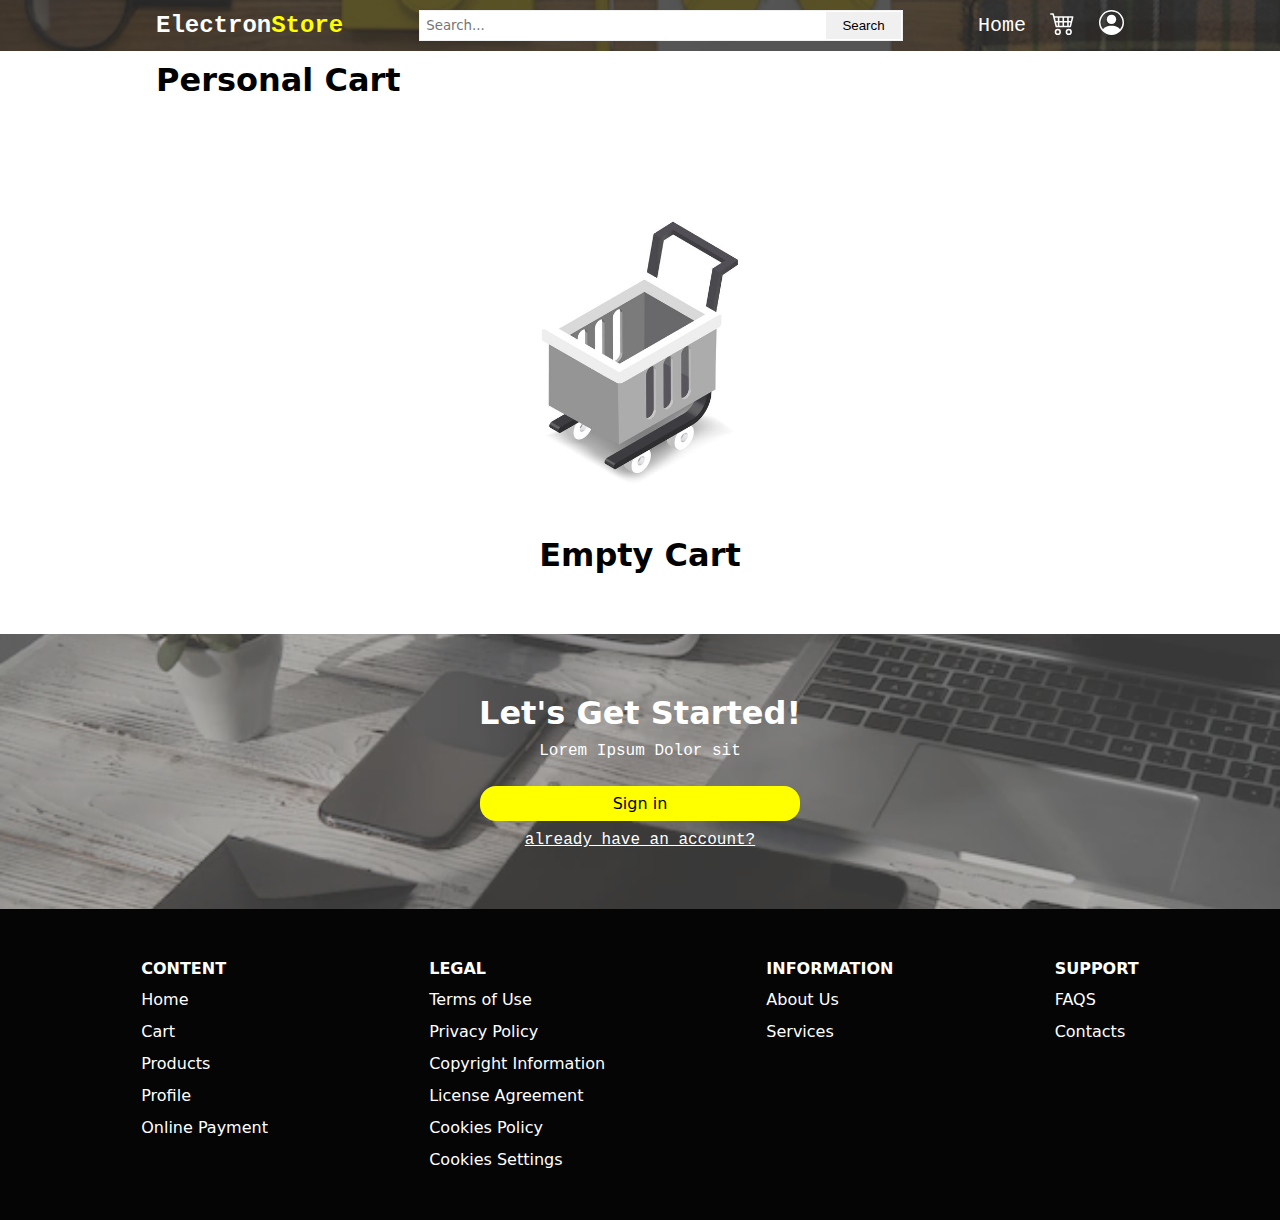
==== src/pages/cart.html @ 2853a4fe "inputed the files from the root folde" ====
<!DOCTYPE html>
<html lang="en">
    <head>
        <meta charset="UTF-8">
        <meta name="viewport" content="width=device-width, initial-scale=1.0">
        <title>ElectronStore</title>
        <link rel="stylesheet" href="../../assets/style/cart.css">
    </head>
<body>
    <header>
        <div class="container-row">

            <div class="logo"><h1>Electron<span class="yellow">Store</span></h1></div>
            <div class="search-bar">
                <input type="text" class="light" placeholder="Search...">
                <button class="btn">Search</button>
            </div>
            <nav>
                <ul>
                    <li><a href="../../index.html">Home</a></li>
                    <li><a href="#">
                        <svg xmlns="http://www.w3.org/2000/svg" width="25" height="25" fill="currentColor" class="bi bi-cart4" viewBox="0 0 16 16">
                            <path d="M0 2.5A.5.5 0 0 1 .5 2H2a.5.5 0 0 1 .485.379L2.89 4H14.5a.5.5 0 0 1 .485.621l-1.5 6A.5.5 0 0 1 13 11H4a.5.5 0 0 1-.485-.379L1.61 3H.5a.5.5 0 0 1-.5-.5M3.14 5l.5 2H5V5zM6 5v2h2V5zm3 0v2h2V5zm3 0v2h1.36l.5-2zm1.11 3H12v2h.61zM11 8H9v2h2zM8 8H6v2h2zM5 8H3.89l.5 2H5zm0 5a1 1 0 1 0 0 2 1 1 0 0 0 0-2m-2 1a2 2 0 1 1 4 0 2 2 0 0 1-4 0m9-1a1 1 0 1 0 0 2 1 1 0 0 0 0-2m-2 1a2 2 0 1 1 4 0 2 2 0 0 1-4 0"/>
                        </svg>
                    </a></li>
                    <li><a href="#">
                        <svg xmlns="http://www.w3.org/2000/svg" width="25" height="25" fill="currentColor" class="bi bi-person-circle" viewBox="0 0 16 16">
                            <path d="M11 6a3 3 0 1 1-6 0 3 3 0 0 1 6 0z"/>
                            <path fill-rule="evenodd" d="M0 8a8 8 0 1 1 16 0A8 8 0 0 1 0 8zm8-7a7 7 0 0 0-5.468 11.37C3.242 11.226 4.805 10 8 10s4.757 1.225 5.468 2.37A7 7 0 0 0 8 1z"/>
                        </svg>
                    </a></li>
                </ul>
            </nav>

        </div>
        <img src="/assets/images/header-bg-2.webp" alt="">
    </header>

    <main>

        <div class="container-row">


            <h2 class="ff-2 f-3 bold"> Personal Cart </h2>
            <div class="cart" id="cart">
                
                <div class="empty-cart" id="empty-cart">
                    <img src="../../assets/images/empty-cart.jpg" alt="">
                    <h4 class="ff-2 f-3 bold">Empty Cart</h4>
                </div>

            </div>

            
            
        </div>
        
        <div class="call-to-action">
            <div class="container-column">
                <h2 class="ff-2 f-3 bold">Let's Get Started!</h2>
                <p class="f-1">Lorem Ipsum Dolor sit</p>
                <a href="#" class="ff-2 f-1 sign-in">Sign in</a>
                <a href="#" class="log-in">already have an account?</a>

            </div>
            <img src="../../assets/images/header-bg.webp" alt="">
        </div>

    </main>


    <footer>
        <div class="container">
            <nav class="ff-2">
                <ul class="links-">
                    <h3 class="f-1">CONTENT</h3>
                    <li><a href="../../index.html">Home</a></li>
                    <li><a href="cart.html">Cart</a></li>
                    <li><a href="#">Products</a></li>
                    <li><a href="#">Profile</a></li>
                    <li><a href="#">Online Payment</a></li>
                </ul>
                <ul class="links-">
                    <h3 class="f-1">LEGAL</h3>
                    <li><a href="#">Terms of Use</a></li>
                    <li><a href="#">Privacy Policy</a></li>
                    <li><a href="#">Copyright Information</a></li>
                    <li><a href="#">License Agreement</a></li>
                    <li><a href="#">Cookies Policy</a></li>
                    <li><a href="#">Cookies Settings</a></li>
                </ul>
                <ul class="links-">
                    <h3 class="f-1">INFORMATION</h3>
                    <li><a href="#">About Us</a></li>
                    <li><a href="#">Services</a></li>
                </ul>
                <ul class="links-">
                    <h3 class="f-1">SUPPORT</h3>
                    <li><a href="#">FAQS</a></li>
                    <li><a href="#">Contacts</a></li>
                </ul>
            </nav>
        </div>
    </footer>

    <script src="../../assets/js/server.js"></script>
    <script src="../../assets/js/cart.js"></script>
</body>
</html>
---- assets/style/cart.css ----
* {
    margin: 0;
    padding: 0;
    box-sizing: border-box;
}

body {
    font-size: 1.25rem;
    font-family: 'Courier New', Courier, monospace;
}

/* COLOR */
.yellow {
    color: yellow;
}
.grey {
    color: #707070;
}
/*///////////////*/


/* FONT STYLE */

.f-1 {
    font-size: 1rem;
}
.f-2 {
    font-size: 1.5rem;
}
.f-3 {
    font-size: 2rem;
}


.light {
    font-weight: 100;
}
.bold {
    font-weight: 700;
}

.ff-1 {
    font-family: 'Courier New', Courier, monospace;
}
.ff-2 {
    font-family: system-ui, -apple-system, BlinkMacSystemFont, 'Segoe UI', Roboto, Oxygen, Ubuntu, Cantarell, 'Open Sans', 'Helvetica Neue', sans-serif;
}

/* ///////////// */








h1 {
    font-size: 1.5rem;
    color: #fff;
}
h2 {
    width: 100%;
}


.container-row {
    display: flex;
    flex-direction: row;
    justify-content: space-between;
    align-items: center;
    flex-wrap: wrap;
    width: 90%;
    max-width: 968px;
    margin: 0 auto;
    padding: .5em 0;
    gap: 50px;
    position: relative;
}
.container-column {
    display: flex;
    flex-direction: column;
    justify-content: center;
    width: 90%;
    max-width: 968px;
    margin: 0 auto;
    padding: .5em 0;
}



header {
    width: 100%;
    height: fit-content;
    background-color: rgb(48, 48, 48,.8);
    position: relative;
    overflow: hidden;
}
header img {
    width: 100%;
    height: 100%;
    object-fit: cover;
    object-position: center;
    position: absolute;
    top: 0;
    left: 0;
    z-index: -1;
} 








nav ul {
    display: flex;
    flex-direction: row;
    align-items: center;
    column-gap: 1.5rem;
    position: relative;
}
nav li {
    list-style-type: none;
}
nav a {
    text-decoration: none;
    color: #fff;
}






.search-bar {
    position: relative;
    top: 0;
    left: 0;
    width: 50%;
    position: relative;
}
.search-bar input {
    width: 100%;
    height: 100%;
    padding: .5em;
    border: 1.5px solid #f0f0f0;
    font-weight: 300;
    font-family: system-ui, -apple-system, BlinkMacSystemFont, 'Segoe UI', Roboto, Oxygen, Ubuntu, Cantarell, 'Open Sans', 'Helvetica Neue', sans-serif;
}
.search-bar input::placeholder {
    font-weight: 300;
}
.search-bar .btn {
    width: fit-content;
    position: absolute;
    top: 2px;
    right: 2px;
    bottom: 1.5px;
    border:none;
    background-color: #f0f0f0;
    padding: 0 1rem;
    cursor: pointer;
}



.cart {
    width: 100%;
    display: flex;
    flex-direction: row;
    justify-content: start;
    flex-wrap: wrap;
    gap: .5em;
    padding-bottom: 50px;
}
.product {
    display: flex;
    flex-direction: row;
    position: relative;
    padding: .5em;
    width: 49%;
    height: 10rem;
    background-color: #fff;
    border: 1px solid #e0e0e0;
}
.product .img-div {
    width: 30%;
    height: 100%;
    display: flex;
    justify-content: center;
    align-items: center;
}
.product .img-div img {
    object-fit: cover;
    object-position: center;
    width: 100%;
    height: 100%;
}
.product .description {
    width: 70%;
    padding: .5em;
    position: relative;
}


.product .price {
    position: absolute;
    bottom: 0;
    left: .5em;
}
.product button {
    position: absolute;
    right: 4.5em;
    bottom: 0;
    background-color: red;
    color: #fff;
    border: none;
    padding: .5em;
}
.product .remove {
    right: 0;
    background-color: orange;
}


.empty-cart {
    margin: 0 auto;
    width: 80%;
    background-color: #fff;
    display: flex;
    flex-direction: column;
    justify-content: center;
    align-items: center;
}
.empty-cart img {
    width: 50%;
    height: 100%;
    object-fit: cover;
    object-position: center;
}




.call-to-action {
    width: 100%;
    background-color: rgb(112, 112, 112, .5);
    color: #fff;
    padding: 50px 0;
    position: relative;
}
.call-to-action img {
    position: absolute;
    top: 0;
    left: 0;
    width: 100%;
    height: 100%;
    object-fit: cover;
    object-position: center;
    z-index: -1;
}

.call-to-action .container-column {
    width: 50%;
    text-align: center;
    justify-content: center;
    align-items: center;
    gap: .5em;
}
.call-to-action .sign-in {
    text-decoration: none;
    width: 50%;
    margin-top: 1em;
    padding: .5em;
    background-color: yellow;
    color: #000;
    border: none;
    border-radius: 1em;
}
.call-to-action .log-in {
    color: #fff;
    font-size: 1rem;
}







footer nav {
    background-color: #050505;
    width: 100%;
    padding: 50px 0;
    display: flex;
    flex-direction: row;
    justify-content: space-evenly;
    row-gap: 50px;
}
footer nav ul {
    display: flex;
    flex-direction: column;
    align-items: start;
    padding: 0 1em;
    gap: .5rem; 
}
footer nav h3 {
    color: #fff;
}
footer nav a {
    text-decoration: none;
    font-size: 1rem;
    font-weight: 100;
    transition: all .1s ease-in-out;
}
footer nav a:hover {
    color: yellow;
}
footer {
    position: relative;
    height: fit-content;
    background-color: #050505;
    overflow: hidden;
}




@media (max-width: 700px){
    .logo h1{
        font-size: 1rem;
        padding-top: .5em;
    }
    header:first-child{
        flex-direction: column;
    }
    header nav {
        position: absolute;
        right: 0;
        top: .5em;
    }
    header nav ul:first-child {
        position: relative;
    }
    header nav ul {
        column-gap: 1rem;
    }
    .search-bar {
        width: 90%;
        margin: 0 auto;
    }


    .cart {
        flex-direction: column;
    }
    .product {
        width: 100%;
    }

    .product .price {
        font-size: 1.2rem;
    }
    .product button {
        font-size: .8rem;
    }


    .call-to-action .container-column {
        width: 90%;
    }




    footer nav {
        flex-direction: column;
        justify-content: center;
    }
}
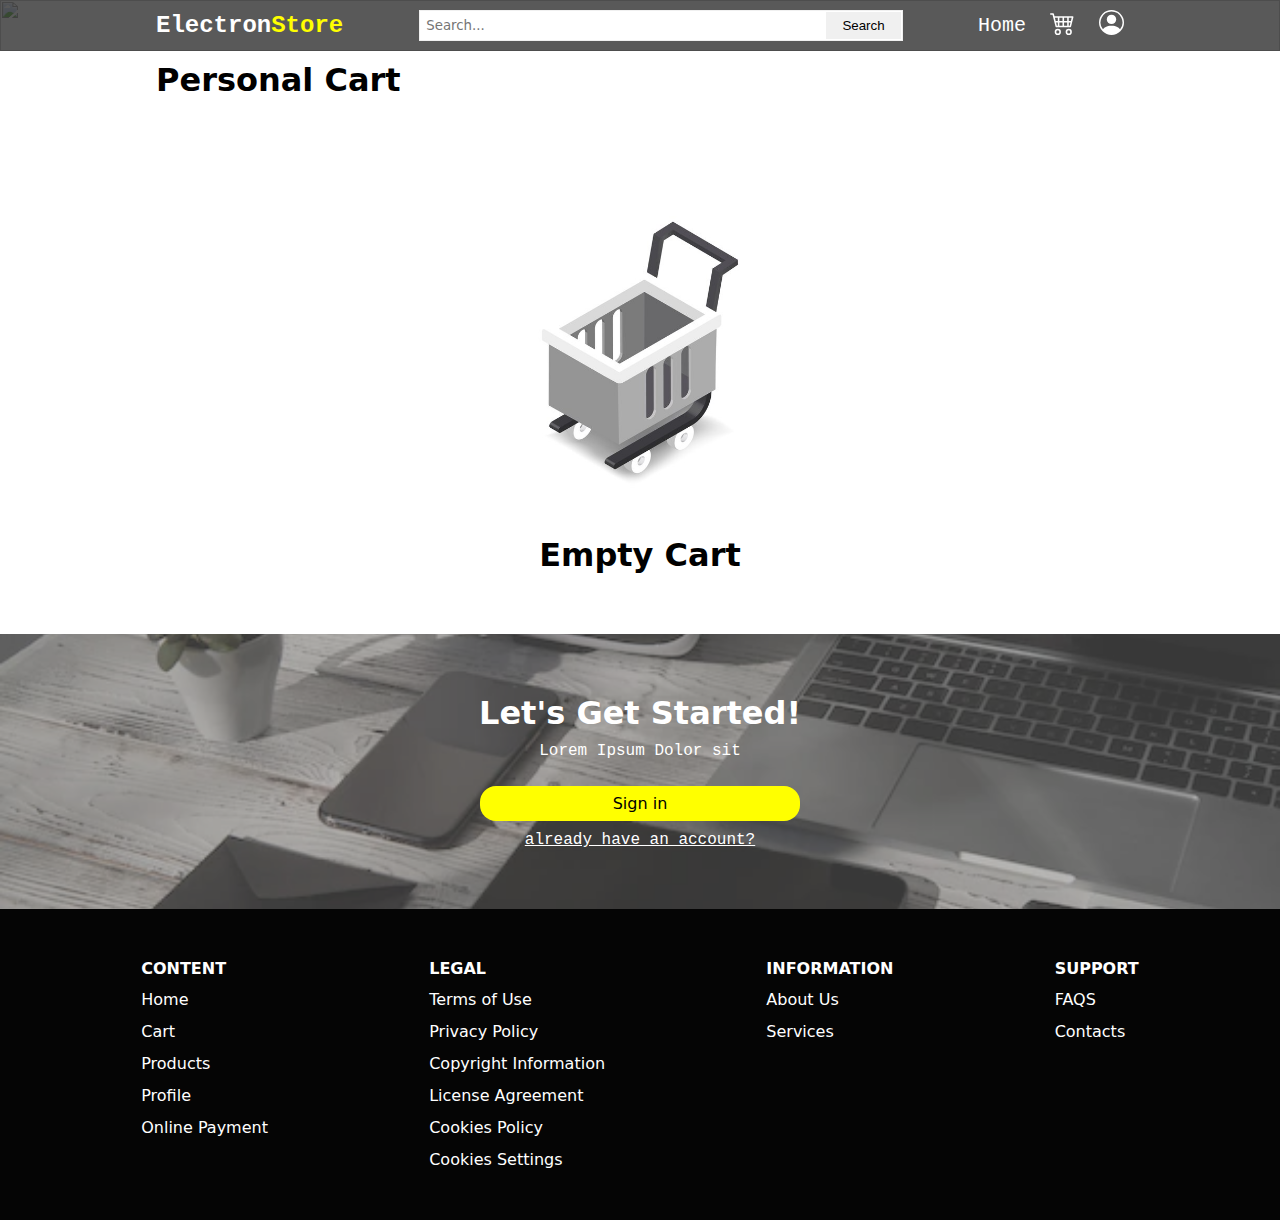
==== commit 90758ae6: "I modified the server.js and the cart.html" ====
--- a/src/pages/cart.html
+++ b/src/pages/cart.html
@@ -33,7 +33,7 @@
             </nav>
 
         </div>
-        <img src="/assets/images/header-bg-2.webp" alt="">
+        <img src="assets/images/header-bg-2.webp" alt="">
     </header>
 
     <main>
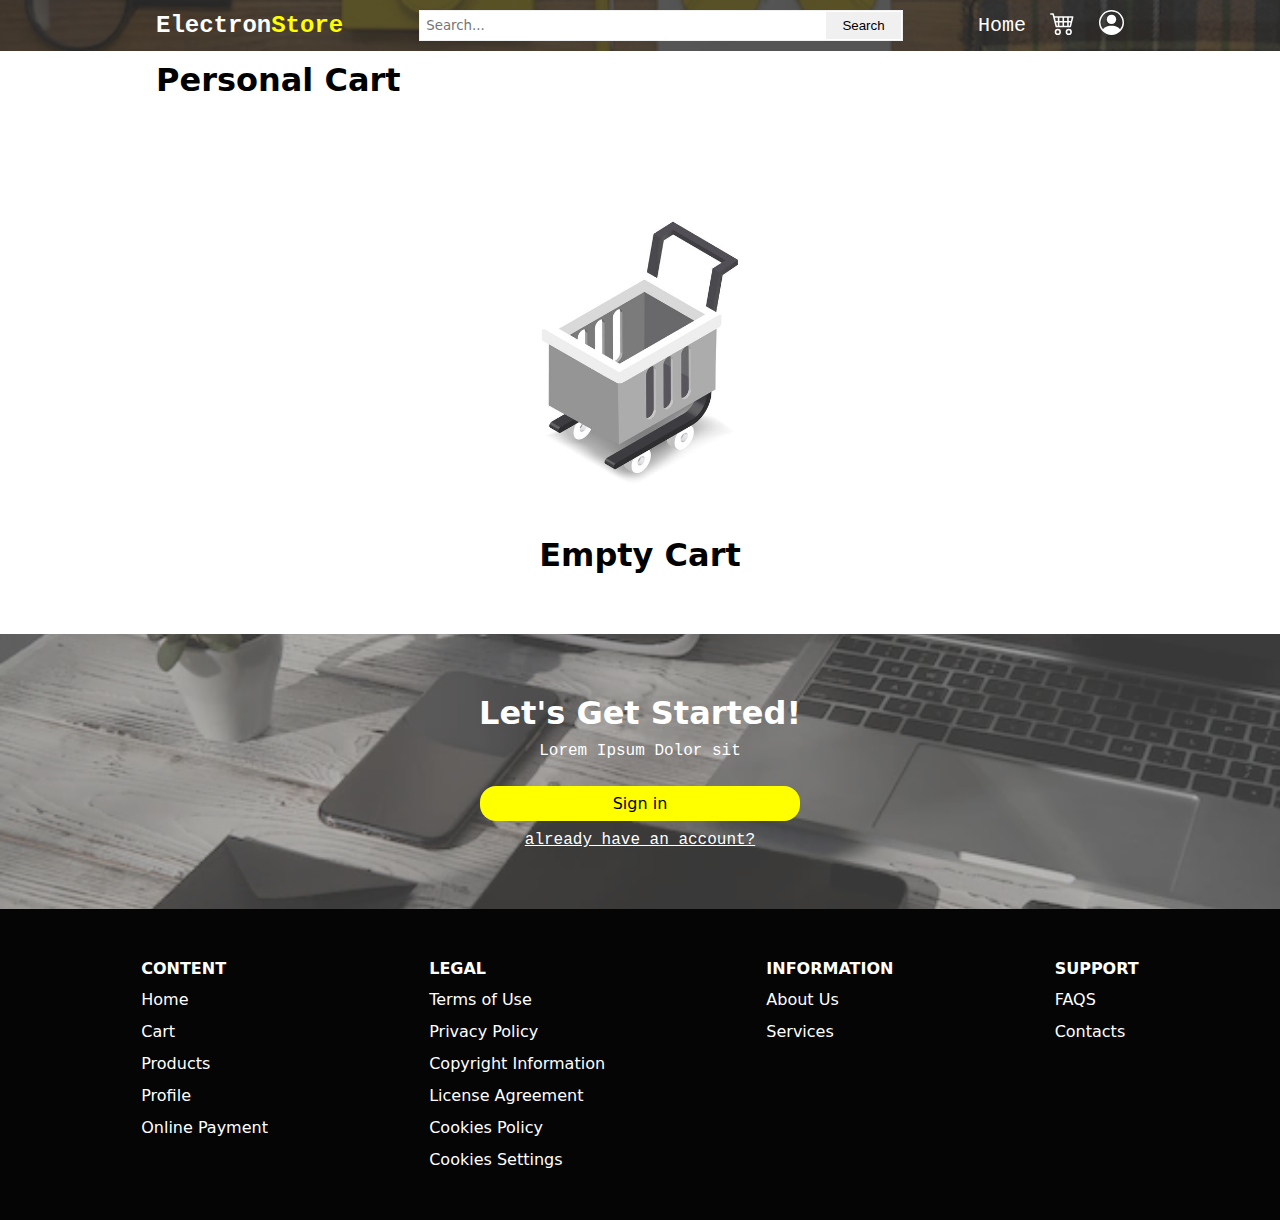
==== commit 8bb1752e: "update agaiin the cart.html" ====
--- a/src/pages/cart.html
+++ b/src/pages/cart.html
@@ -33,7 +33,7 @@
             </nav>
 
         </div>
-        <img src="assets/images/header-bg-2.webp" alt="">
+        <img src="../../assets/images/header-bg-2.webp" alt="">
     </header>
 
     <main>
